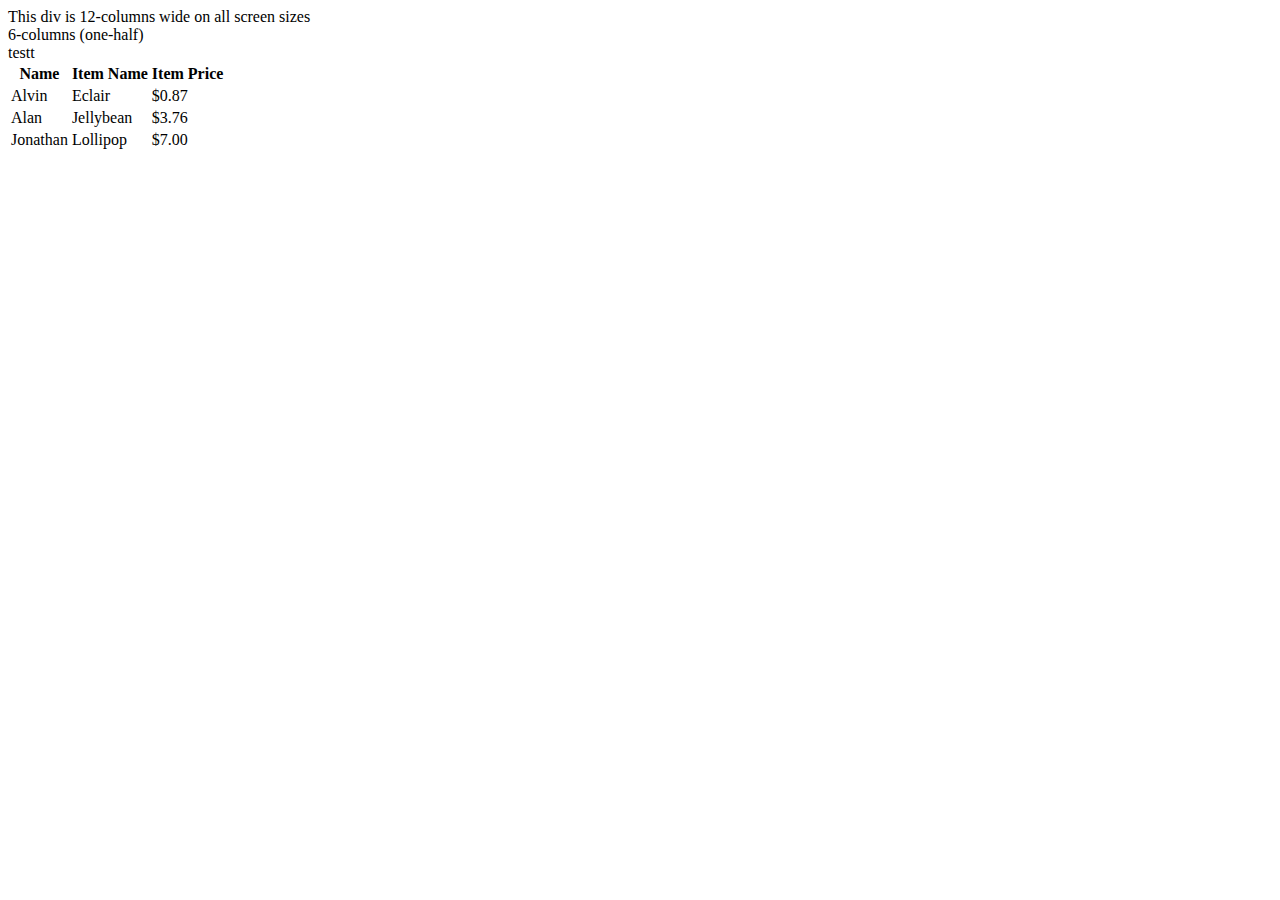
==== src/main/resources/templates/index.html @ d04b7243 "index page" ====
<!DOCTYPE HTML>
<html xmlns:th="http://www.thymeleaf.org">

<head>
    <th:block th:replace="fragments/default::head"/>

</head>

<body>

<th:block th:replace="fragments/default::navbar"/>

<div class="row">
    <div class="col s12">This div is 12-columns wide on all screen sizes</div>

</div>

<div class="row">
    <div class="col s4">6-columns (one-half)</div>
    <div class="col s4">
        testt
    </div>
    <div class="col s4">

        <table>
            <thead>
            <tr>
                <th>Name</th>
                <th>Item Name</th>
                <th>Item Price</th>
            </tr>
            </thead>

            <tbody>
            <tr>
                <td>Alvin</td>
                <td>Eclair</td>
                <td>$0.87</td>
            </tr>
            <tr>
                <td>Alan</td>
                <td>Jellybean</td>
                <td>$3.76</td>
            </tr>
            <tr>
                <td>Jonathan</td>
                <td>Lollipop</td>
                <td>$7.00</td>
            </tr>
            </tbody>
        </table>
    </div>
</div>

</body>
</html>
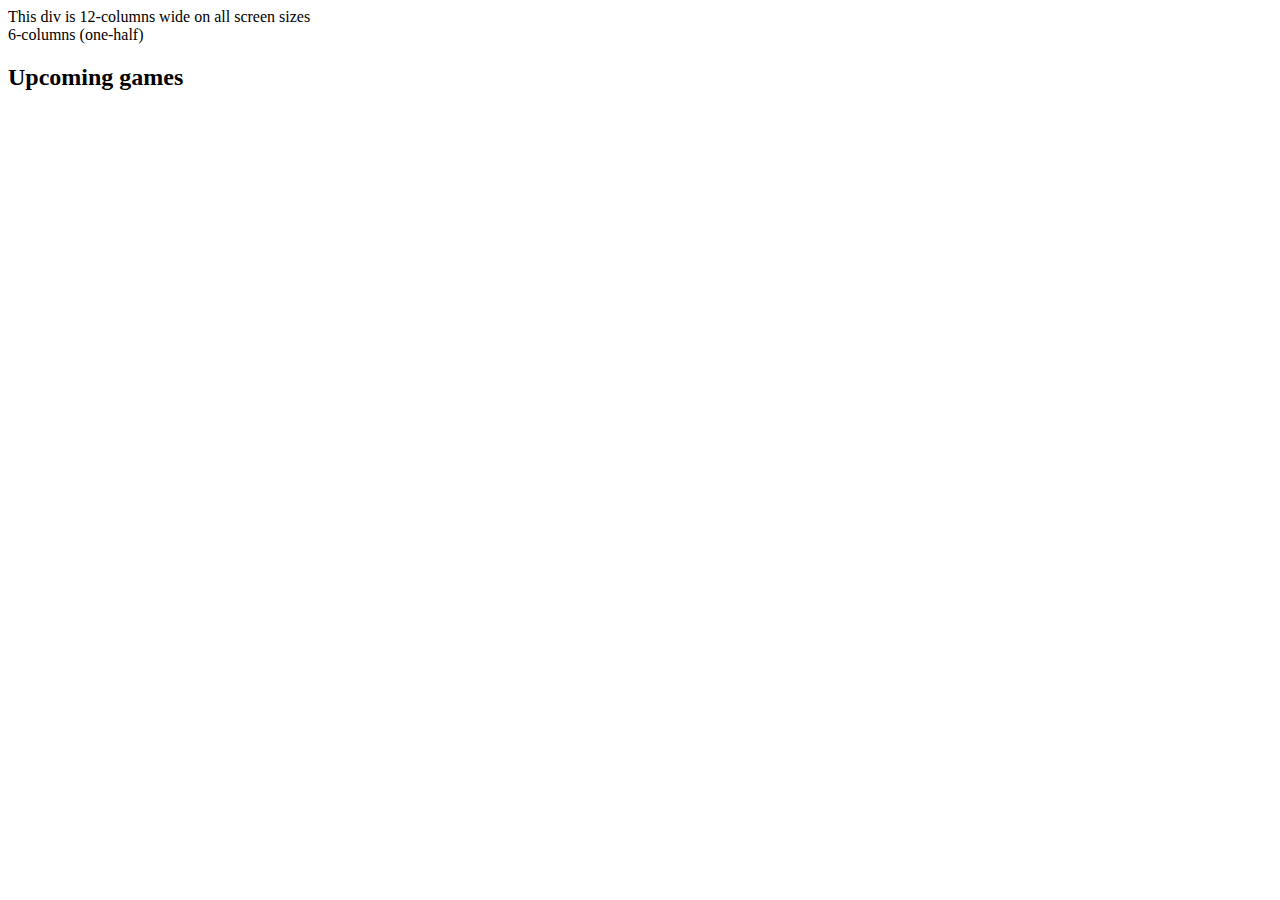
==== commit a4c2ca7a: "tada" ====
--- a/src/main/resources/templates/index.html
+++ b/src/main/resources/templates/index.html
@@ -18,35 +18,30 @@
 <div class="row">
     <div class="col s4">6-columns (one-half)</div>
     <div class="col s4">
-        testt
+
+
     </div>
     <div class="col s4">
 
-        <table>
+        <h2>Upcoming games</h2>
+
+        <table class="bordered">
             <thead>
             <tr>
-                <th>Name</th>
-                <th>Item Name</th>
-                <th>Item Price</th>
+                <th th:text="'Date'"/>
+                <th th:text="'Home'"/>
+                <th th:text="'Away'"/>
             </tr>
             </thead>
 
             <tbody>
-            <tr>
-                <td>Alvin</td>
-                <td>Eclair</td>
-                <td>$0.87</td>
-            </tr>
-            <tr>
-                <td>Alan</td>
-                <td>Jellybean</td>
-                <td>$3.76</td>
-            </tr>
-            <tr>
-                <td>Jonathan</td>
-                <td>Lollipop</td>
-                <td>$7.00</td>
-            </tr>
+            <th:block th:each="game : ${games}">
+                <tr>
+                    <td th:text="${game.date}"/>
+                    <td th:text="${game.homeTeam.name}"/>
+                    <td th:text="${game.visitorTeam.name}"/>
+                </tr>
+            </th:block>
             </tbody>
         </table>
     </div>
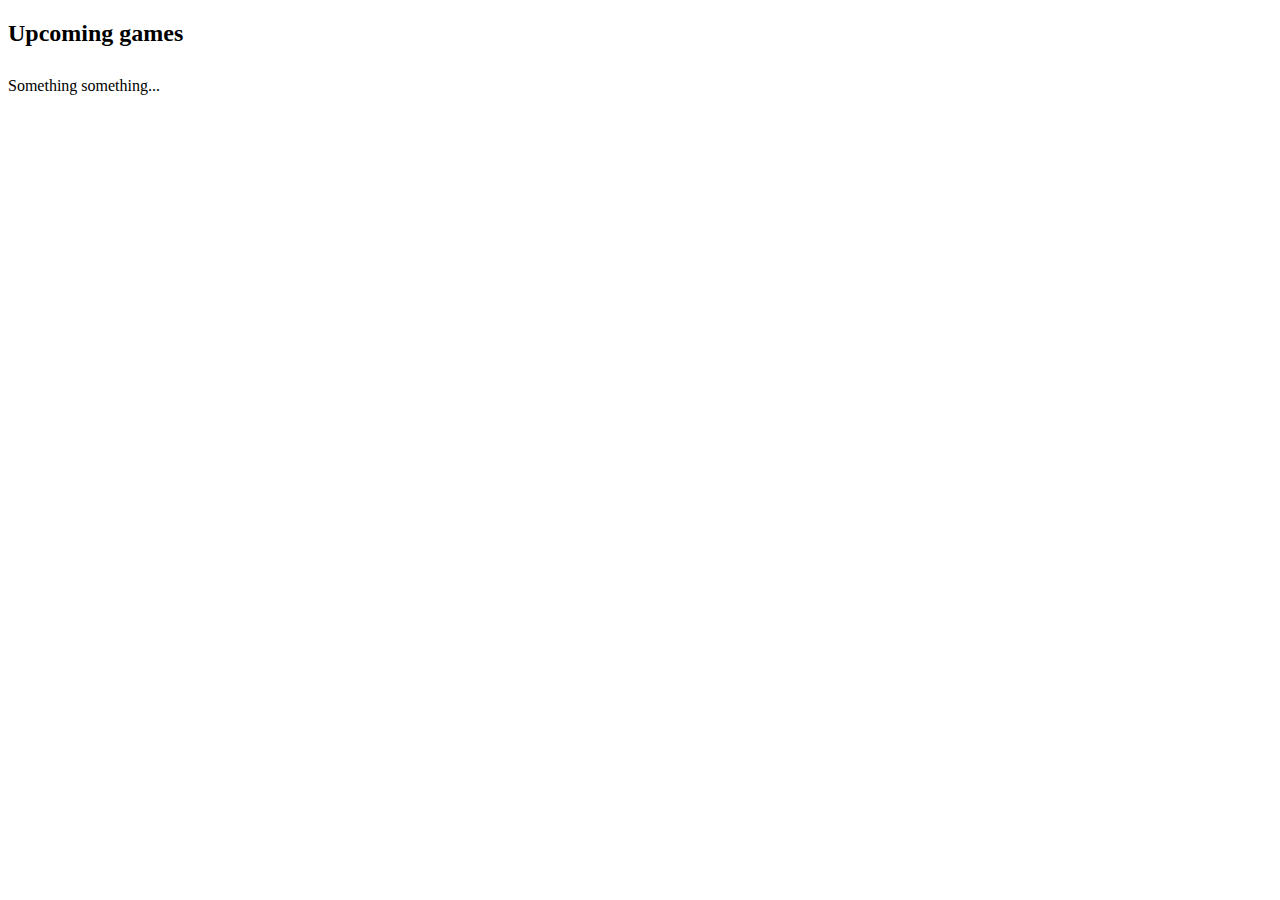
==== commit 11036e5a: "prediction WIP, conflicts resolved after packages refactor" ====
--- a/src/main/resources/templates/index.html
+++ b/src/main/resources/templates/index.html
@@ -11,27 +11,18 @@
 <th:block th:replace="fragments/default::navbar"/>
 
 <div class="row">
-    <div class="col s12">This div is 12-columns wide on all screen sizes</div>
-
-</div>
-
-<div class="row">
-    <div class="col s4">6-columns (one-half)</div>
-    <div class="col s4">
-
-
-    </div>
-    <div class="col s4">
+    <div class="col s6">
 
         <h2>Upcoming games</h2>
 
         <table class="bordered">
             <thead>
-            <tr>
-                <th th:text="'Date'"/>
-                <th th:text="'Home'"/>
-                <th th:text="'Away'"/>
-            </tr>
+                <tr>
+                    <th th:text="'Date'"/>
+                    <th th:text="'Home'"/>
+                    <th th:text="'Away'"/>
+                    <th th:text="'Action'"/>
+                </tr>
             </thead>
 
             <tbody>
@@ -40,11 +31,18 @@
                     <td th:text="${game.date}"/>
                     <td th:text="${game.homeTeam.name}"/>
                     <td th:text="${game.visitorTeam.name}"/>
+                    <td>
+                        <a class    = "waves-effect waves-light btn"
+                           th:href  = "@{/prediction(game=${game.id})}"
+                           th:text  = "'View prediction'"/>
+                    </td>
                 </tr>
             </th:block>
             </tbody>
         </table>
     </div>
+
+    <div class="col s6">Something something...</div>
 </div>
 
 </body>
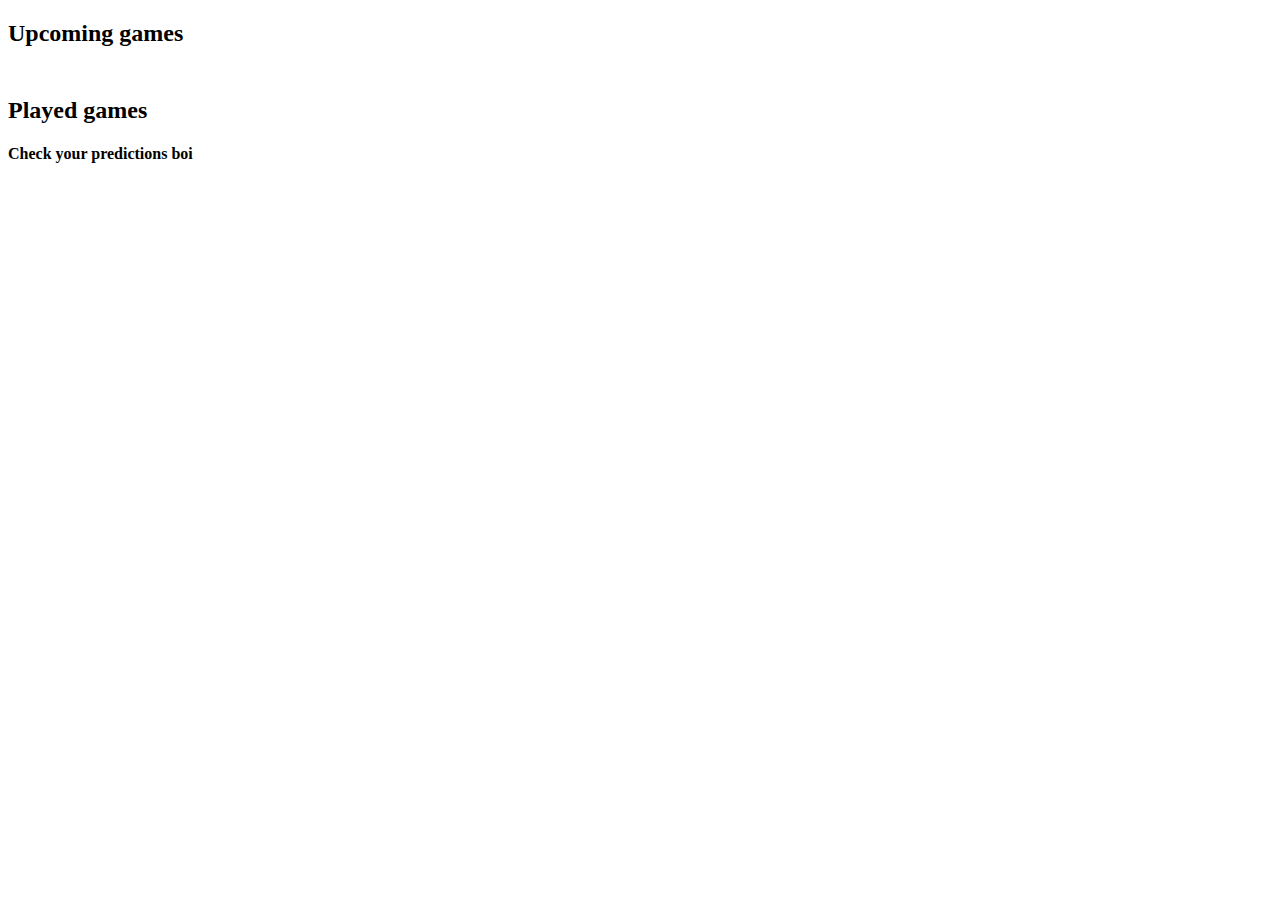
==== commit 1ebab311: "random updates and season 20192020" ====
--- a/src/main/resources/templates/index.html
+++ b/src/main/resources/templates/index.html
@@ -26,7 +26,7 @@
             </thead>
 
             <tbody>
-            <th:block th:each="game : ${games}">
+            <th:block th:each="game : ${upcomingGames}">
                 <tr>
                     <td th:text="${game.date}"/>
                     <td th:text="${game.homeTeam.name}"/>
@@ -42,7 +42,37 @@
         </table>
     </div>
 
-    <div class="col s6">Something something...</div>
+    <div class="col s6">
+
+        <h2>Played games</h2>
+        <h4>Check your predictions boi</h4>
+
+        <table class="bordered">
+            <thead>
+            <tr>
+                <th th:text="'Date'"/>
+                <th th:text="'Home'"/>
+                <th th:text="'Away'"/>
+                <th th:text="'Action'"/>
+            </tr>
+            </thead>
+
+            <tbody>
+            <th:block th:each="game : ${playedGames}">
+                <tr>
+                    <td th:text="${game.date}"/>
+                    <td th:text="${game.homeTeam.name}"/>
+                    <td th:text="${game.visitorTeam.name}"/>
+                    <td>
+                        <a class    = "waves-effect waves-light btn"
+                           th:href  = "@{/prediction(game=${game.id})}"
+                           th:text  = "'View prediction'"/>
+                    </td>
+                </tr>
+            </th:block>
+            </tbody>
+        </table>
+    </div>
 </div>
 
 </body>
